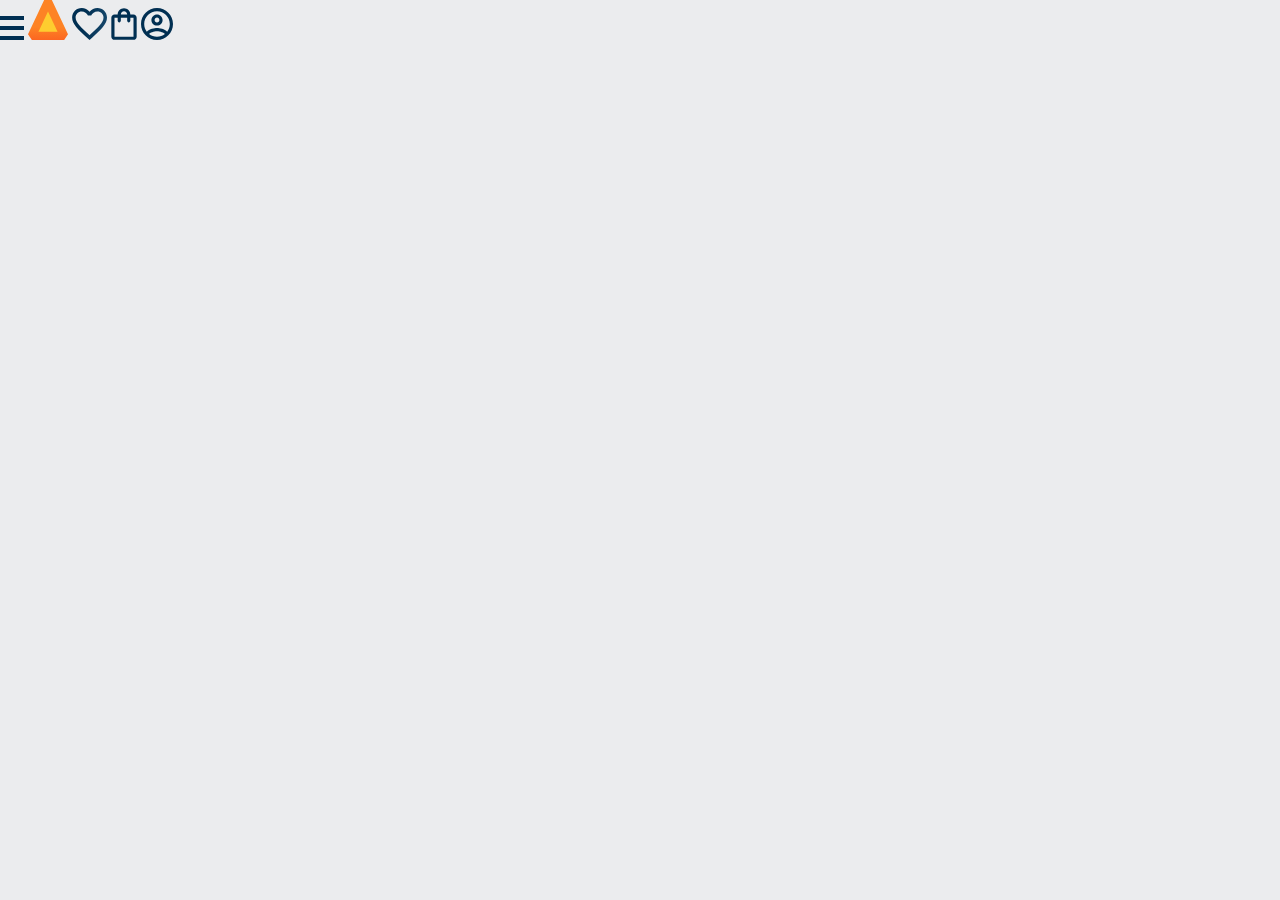
==== douglas-programação/index.html @ 4eabc8ea "aula 16/05" ====
<!DOCTYPE html>
<html lang="pt-BR">
<head>
    <meta charset="UTF-8">
    <meta http-equiv="X-UA-Compatible" content="IE=edge">
    <meta name="viewport" content="width=device-width, initial-scale=1.0">
    <title>Alurabook</title>
    <link rel="stylesheet" href="rest.css">
    <link rel="stylesheet" href="style.css">
</head>
<body>
    <header class="cabecalho">
        <span class="cabecalho__menu-hamburguer"></span>
        <img src="img/Logo.svg" alt="Logo da alurabookS">
        <a href="#"><img src="img/Favoritos.svg"></a>
        <a href="#"><img src="img/Compras.svg"></a>
        <a href="#"><img src="img/Usuario.svg"></a>
         </header>
</body>
</html>
---- douglas-programação/rest.css ----
/* http://meyerweb.com/eric/tools/css/reset/ 
   v2.0 | 20110126
   License: none (public domain)
*/

html, body, div, span, applet, object, iframe,
h1, h2, h3, h4, h5, h6, p, blockquote, pre,
a, abbr, acronym, address, big, cite, code,
del, dfn, em, img, ins, kbd, q, s, samp,
small, strike, strong, sub, sup, tt, var,
b, u, i, center,
dl, dt, dd, ol, ul, li,
fieldset, form, label, legend,
table, caption, tbody, tfoot, thead, tr, th, td,
article, aside, canvas, details, embed, 
figure, figcaption, footer, header, hgroup, 
menu, nav, output, ruby, section, summary,
time, mark, audio, video {
	margin: 0;
	padding: 0;
	border: 0;
	font-size: 100%;
	font: inherit;
	vertical-align: baseline;
}
/* HTML5 display-role reset for older browsers */
article, aside, details, figcaption, figure, 
footer, header, hgroup, menu, nav, section {
	display: block;
}
body {
	line-height: 1;
}
ol, ul {
	list-style: none;
}
blockquote, q {
	quotes: none;
}
blockquote:before, blockquote:after,
q:before, q:after {
	content: '';
	content: none;
}
table {
	border-collapse: collapse;
	border-spacing: 0;
}
---- douglas-programação/style.css ----
@import url("Style/header.css");

:root{
    --cor-de-fundo: #ebecee;
}
body{
    background-color: var(--cor-de-fundo);
}
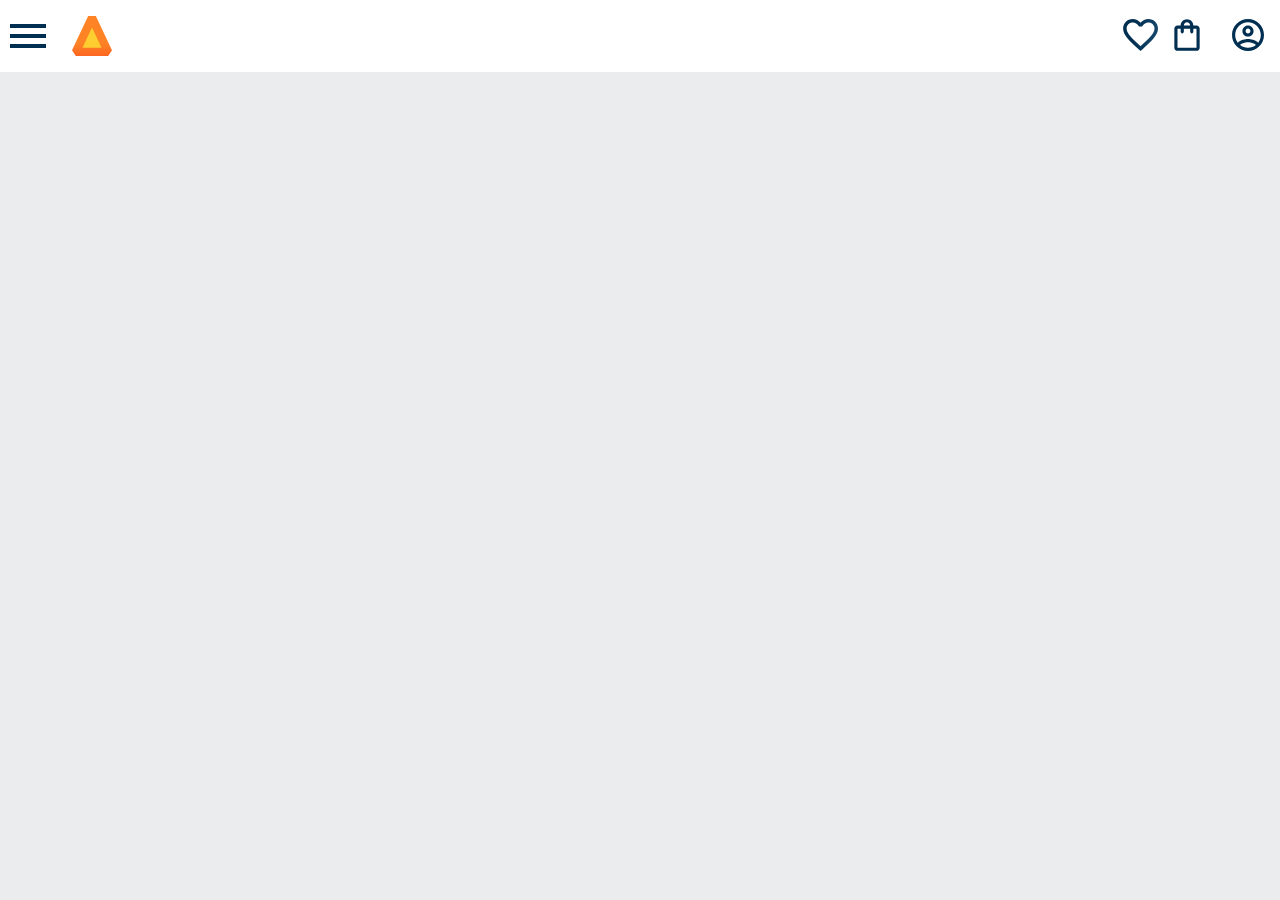
==== commit 29cca14c: "dia 26/05" ====
--- a/douglas-programação/index.html
+++ b/douglas-programação/index.html
@@ -10,11 +10,16 @@
 </head>
 <body>
     <header class="cabecalho">
-        <span class="cabecalho__menu-hamburguer"></span>
-        <img src="img/Logo.svg" alt="Logo da alurabookS">
-        <a href="#"><img src="img/Favoritos.svg"></a>
-        <a href="#"><img src="img/Compras.svg"></a>
-        <a href="#"><img src="img/Usuario.svg"></a>
-         </header>
+        <div class="container">
+            <span class="cabecalho__menu-hamburguer container__imagem"></span>
+            <img class="container__imagem" src="img/Logo.svg" alt="Logo da alurabookS">
+        </div>
+        <div class="container">
+            <a href="#"><img class="container__imagam" src="img/Favoritos.svg"></a>
+            <a href="#"><img class="container__imagem" src="img/Compras.svg"></a>
+            <a href="#"><img class="container__imagem" src="img/Usuario.svg"></a>
+        </div>
+
+     </header>
 </body>
 </html>--- a/douglas-programação/style.css
+++ b/douglas-programação/style.css
@@ -2,6 +2,7 @@
 
 :root{
     --cor-de-fundo: #ebecee;
+    --branco: #ffffff;
 }
 body{
     background-color: var(--cor-de-fundo);
